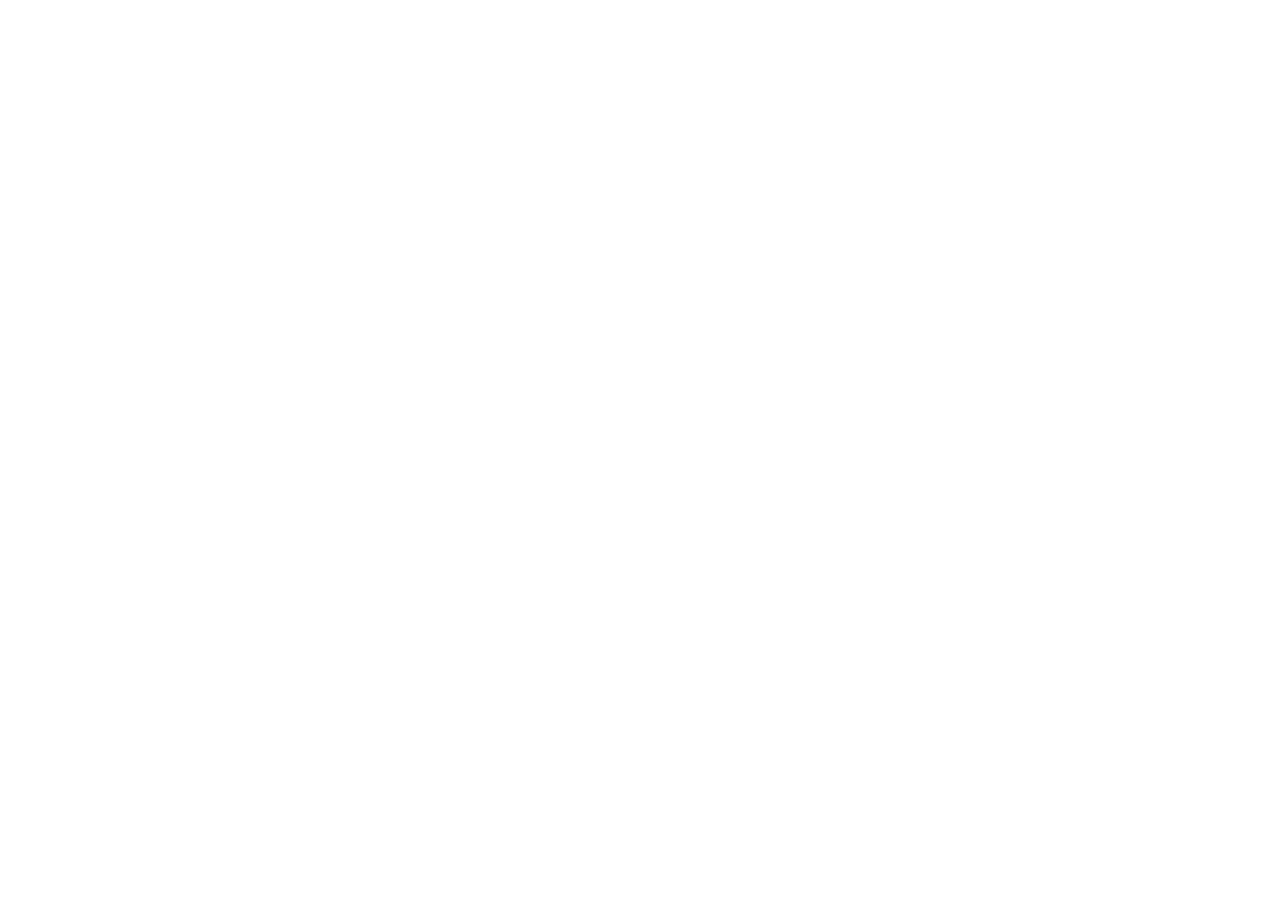
==== challenge02/index.html @ fd8455f6 "create the second challenge requirements" ====
<html lang="en">

<head>
    <meta charset="UTF-8">
    <meta http-equiv="X-UA-Compatible" content="IE=edge">
    <meta name="viewport" content="width=device-width, initial-scale=1.0">
    <link rel="stylesheet" href="static/css/style.css">
    <link rel="stylesheet" href="https://cdn.jsdelivr.net/npm/bootstrap@5.1.3/dist/css/bootstrap.min.css">
    <title>JS - Challenge 2</title>
</head>

<body>


    <script src="static/js/script.js"></script>
</body>

</html>
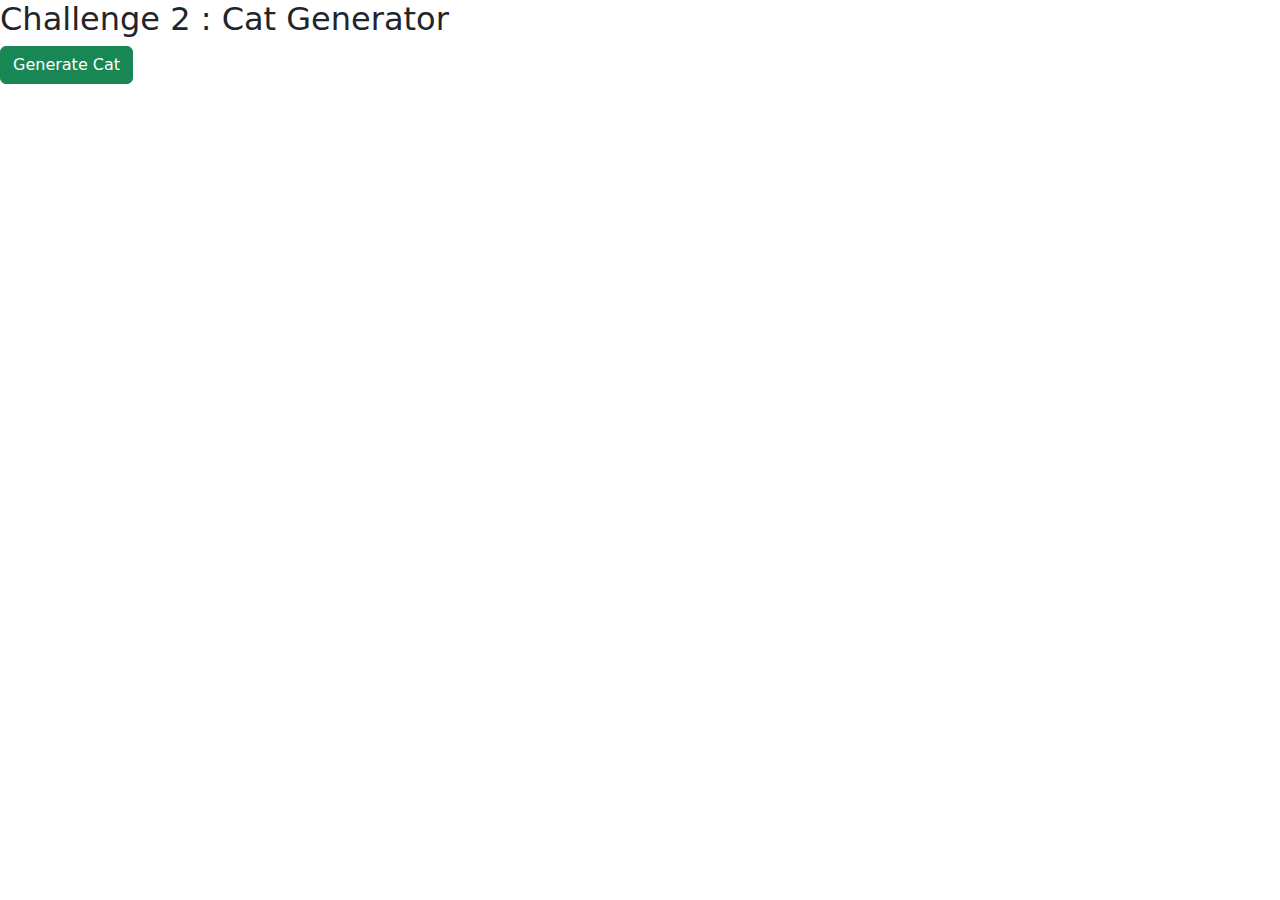
==== commit 6b13302a: "add html part" ====
--- a/challenge02/index.html
+++ b/challenge02/index.html
@@ -10,9 +10,14 @@
 </head>
 
 <body>
+    <div class="container-2">
+        <h2>Challenge 2 : Cat Generator</h2>
+        <button class="btn btn-success" id="cat-generator" onclick="generateCat()">Generate Cat</button>
 
-
-    <script src="static/js/script.js"></script>
+        <div class="flex-box-container-2" id="flex-cat-gen"></div>
+    </div>
+    <script src="static/js/script.js">
+    </script>
 </body>
 
 </html>